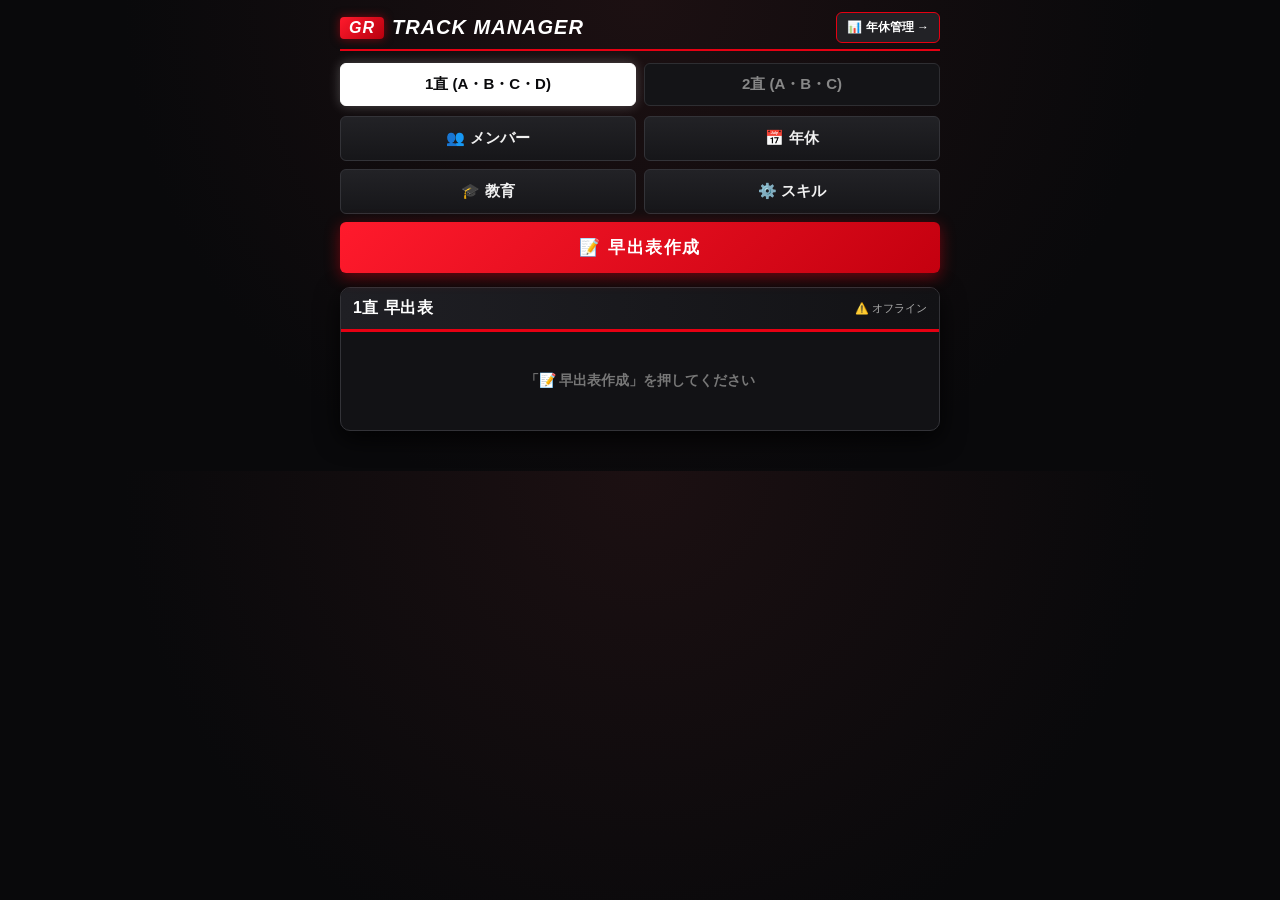
==== index.html @ 2b92311b "Update index.html" ====
<!DOCTYPE html>
<html lang="ja">
<head>
  <meta charset="UTF-8">
  <title>GR TRACK MANAGER</title>
  <meta name="viewport" content="width=device-width, initial-scale=1.0, maximum-scale=1.0, user-scalable=no">
  <link rel="stylesheet" href="style.css?v=9">
</head>
<body>

<div class="container">
  <header class="header">
    <div class="title-row" style="justify-content: space-between;">
      <div style="display:flex; align-items:center; gap:8px;">
        <span class="gr-badge">GR</span>
        <h1>TRACK MANAGER</h1>
      </div>
      <a href="nenkyu.html" style="background:#222226; color:#fff; text-decoration:none; padding:6px 10px; border-radius:6px; font-size:12px; font-weight:bold; border:1px solid #e60012; white-space:nowrap;">📊 年休管理 →</a>
    </div>

    <div class="shift-switch">
      <button type="button" class="shiftBtn active" data-shift="1">1直 (A・B・C・D)</button>
      <button type="button" class="shiftBtn" data-shift="2">2直 (A・B・C)</button>
    </div>

    <div class="menu-grid">
      <div class="menu-row">
        <button type="button" class="nav-btn" data-target="panel-member">👥 メンバー</button>
        <button type="button" class="nav-btn" data-target="panel-holiday">📅 年休</button>
      </div>
      <div class="menu-row">
        <button type="button" class="nav-btn" data-target="panel-education">🎓 教育</button>
        <button type="button" class="nav-btn" data-target="panel-skill">⚙️ スキル</button>
      </div>
      <div class="menu-row">
        <button id="createButton" type="button" class="primary-btn">📝 早出表作成</button>
      </div>
    </div>
  </header>

  <section id="panel-member" class="panel hidden">
    <div class="panel-header">
      <h2>👥 メンバー管理</h2>
      <button type="button" class="close-panel-btn">閉じる</button>
    </div>
    <div class="add-row">
      <input id="memberInput" type="text" placeholder="新しいメンバー名">
      <button id="addMemberBtn" type="button">追加</button>
    </div>
    <div id="memberList" class="list-area"></div>
  </section>

  <section id="panel-holiday" class="panel hidden">
    <div class="panel-header">
      <h2>📅 年休入力</h2>
      <button type="button" class="close-panel-btn">閉じる</button>
    </div>
    <p class="panel-note">※チェックした日は自動配置から除外＆年休管理の残数も自動減算されます</p>
    <div id="holidayArea" class="list-area"></div>
  </section>

  <section id="panel-education" class="panel hidden">
    <div class="panel-header">
      <h2>🎓 教育設定・対象者一覧</h2>
      <button type="button" class="close-panel-btn">閉じる</button>
    </div>
    <p class="panel-note">※教育する曜日・ポジションを選んで反映できます</p>
    <div id="educationList" class="list-area"></div>
  </section>

  <section id="panel-skill" class="panel hidden">
    <div class="panel-header">
      <h2>⚙️ スキル管理</h2>
      <button type="button" class="close-panel-btn">閉じる</button>
    </div>
    <p class="panel-note">※チェック済みのポジションのみ自動配置されます</p>
    <div id="skillArea" class="list-area"></div>
  </section>

  <main class="board-wrapper">
    <div class="board-header">
      <span id="boardTitle">1直 早出表</span>
      <span id="syncStatus" class="board-sub">☁️ 同期中...</span>
    </div>
    <div id="scheduleArea" class="board">
      <div class="empty-board">「📝 早出表作成」を押してください</div>
    </div>
  </main>
</div>

<script>
const DB_BASE_URL = "https://firebasedatabase.app";

const DAYS = ["月", "火", "水", "木", "金"];
const POSITIONS_BY_SHIFT = {
  "1": ["A", "B", "C", "D"],
  "2": ["A", "B", "C"]
};

function shuffleArray(array) {
  const arr = [...array];
  for (let i = arr.length - 1; i > 0; i--) {
    const j = Math.floor(Math.random() * (i + 1));
    [arr[i], arr[j]] = [arr[j], arr[i]];
  }
  return arr;
}

function generateCandidateSchedule(shiftData, positions) {
  const schedule = {};
  const tempCount = { ...(shiftData.count || {}) };
  const tempPosCount = {};

  shiftData.members.forEach(m => {
    if (tempCount[m] === undefined) tempCount[m] = 0;
    tempPosCount[m] = { ...(shiftData.posCount?.[m] || {}) };
    positions.forEach(p => {
      if (tempPosCount[m][p] === undefined) tempPosCount[m][p] = 0;
    });
  });

  let prevDayAssigned = new Set();
  let prevDayPosMap = {};

  for (const day of DAYS) {
    schedule[day] = {};
    const assignedToday = new Set();

    const sortedPositions = [...positions].sort((a, b) => {
      const countA = shiftData.members.filter(m =>
        !shiftData.holidays?.[m]?.[day] && shiftData.skills?.[m]?.[a]
      ).length;
      const countB = shiftData.members.filter(m =>
        !shiftData.holidays?.[m]?.[day] && shiftData.skills?.[m]?.[b]
      ).length;
      return countA - countB;
    });

    for (const pos of sortedPositions) {
      const candidates = shiftData.members.filter(m => {
        const isHoliday = Boolean(shiftData.holidays?.[m]?.[day]);
        const hasSkill = Boolean(shiftData.skills?.[m]?.[pos]);
        return !isHoliday && !assignedToday.has(m) && hasSkill;
      });

      if (candidates.length === 0) {
        schedule[day][pos] = "";
        continue;
      }

      const shuffled = shuffleArray(candidates);
      shuffled.sort((a, b) => {
        const scoreA =
          (tempCount[a] || 0) * 100 +
          (tempPosCount[a]?.[pos] || 0) * 35 +
          (prevDayPosMap[pos] === a ? 500 : 0) +
          (prevDayAssigned.has(a) ? 30 : 0);

        const scoreB =
          (tempCount[b] || 0) * 100 +
          (tempPosCount[b]?.[pos] || 0) * 35 +
          (prevDayPosMap[pos] === b ? 500 : 0) +
          (prevDayAssigned.has(b) ? 30 : 0);

        return scoreA - scoreB;
      });

      const chosen = shuffled.shift();
      schedule[day][pos] = chosen;
      assignedToday.add(chosen);
      tempCount[chosen] = (tempCount[chosen] || 0) + 1;
      tempPosCount[chosen][pos] = (tempPosCount[chosen][pos] || 0) + 1;
    }

    prevDayAssigned = assignedToday;
    prevDayPosMap = { ...schedule[day] };
  }
  return schedule;
}

function evaluateSchedule(schedule, shiftData, positions) {
  let penalty = 0;
  const weekCount = {};
  shiftData.members.forEach(m => (weekCount[m] = 0));

  for (let i = 0; i < DAYS.length; i++) {
    const day = DAYS[i];
    const prevDay = i > 0 ? DAYS[i - 1] : null;

    for (const pos of positions) {
      const person = schedule[day][pos];
      if (!person) { penalty += 5000; continue; }
      weekCount[person] = (weekCount[person] || 0) + 1;
      if (prevDay) {
        if (schedule[prevDay][pos] === person) penalty += 500;
        if (positions.some(p => schedule[prevDay][p] === person)) penalty += 20;
      }
    }
  }
  const counts = Object.values(weekCount);
  if (counts.length > 0) penalty += (Math.max(...counts) - Math.min(...counts)) * 80;
  return penalty;
}

function generateBestSchedule(shiftData, shiftKey) {
  const positions = POSITIONS_BY_SHIFT[shiftKey];
  let bestSchedule = null;
  let bestScore = Infinity;
  for (let i = 0; i < 50; i++) {
    const candidate = generateCandidateSchedule(shiftData, positions);
    const score = evaluateSchedule(candidate, shiftData, positions);
    if (score < bestScore) { bestScore = score; bestSchedule = candidate; }
  }
  return bestSchedule;
}
function isUnlearnedForPosition(member, pos, shiftData) {
  if (!member || !pos) return false;
  return !shiftData.skills?.[member]?.[pos];
}

function renderScheduleBoard(schedule, shiftData, shiftKey, dailyEduMap = {}, savedHolidays = {}) {
  const scheduleArea = document.getElementById("scheduleArea");
  if (!schedule || Object.keys(schedule).length === 0) {
    scheduleArea.innerHTML = `<div class="empty-board">「📝 早出表作成」を押してください</div>`;
    return;
  }

  const positions = POSITIONS_BY_SHIFT[shiftKey];
  const leftPositions = positions.filter(p => p === "A" || p === "B");
  const rightPositions = positions.filter(p => p === "C" || p === "D");

  let html = "";
  for (const day of DAYS) {
    const offMembers = shiftData.members.filter(m => savedHolidays?.[m]?.[day]);
    html += `<div class="day-block"><div class="day-label">${day}曜日</div><div class="pos-grid">`;
    html += `<div class="pos-col">`;
    for (const pos of leftPositions) html += buildPositionCellHTML(day, pos, schedule[day]?.[pos] || "", shiftData, dailyEduMap);
    html += `</div><div class="pos-col">`;
    for (const pos of rightPositions) html += buildPositionCellHTML(day, pos, schedule[day]?.[pos] || "", shiftData, dailyEduMap);
    html += `</div></div>`;
    if (offMembers.length > 0) {
      html += `<div class="day-holidays"><span>休み:</span>${offMembers.map(m => `<span class="holiday-tag">${m}</span>`).join("")}</div>`;
    }
    html += `</div>`;
  }
  scheduleArea.innerHTML = html;
}

function buildPositionCellHTML(day, pos, assignedPerson, shiftData, dailyEduMap) {
  const showOrange = isUnlearnedForPosition(assignedPerson, pos, shiftData);
  const trainer = assignedPerson ? dailyEduMap[`${day}_${pos}`] : "";
  let optionsHtml = `<option value="">-- 未定 --</option>`;
  shiftData.members.forEach(m => {
    const selected = m === assignedPerson ? "selected" : "";
    optionsHtml += `<option value="${m}" ${selected}>${m}</option>`;
  });
  return `
    <div class="pos-cell">
      <span class="pos-tag">${pos}</span>
      <div class="cell-content">
        <div class="person-select-row">
          ${showOrange ? `<span>🟠</span>` : ""}
          <select class="board-select" data-day="${day}" data-pos="${pos}">${optionsHtml}</select>
        </div>
        ${trainer ? `<div class="trainer-badge">👨‍🏫 教育: ${trainer}</div>` : ""}
      </div>
    </div>`;
}

const STORAGE_KEY = "gr_track_manager_data_v1";
const NENKYU_STORAGE_KEY = "gr_nenkyu_cut0_data_v1";
let currentShift = "1";
let appData = {
  shifts: {
    "1": createEmptyShiftData(),
    "2": createEmptyShiftData()
  }
};

function createEmptyShiftData() {
  return {
    members: [],
    skills: {},
    holidays: {},
    savedHolidays: {},
    count: {},
    posCount: {},
    cycleCount: 0,
    schedule: null,
    dailyEducation: {}
  };
}

function setSyncStatus(text) {
  const el = document.getElementById("syncStatus");
  if (el) el.textContent = text;
}

async function loadAppData() {
  setSyncStatus("☁️ 読込中...");
  try {
    const res = await fetch(`${DB_BASE_URL}/shiftData.json`);
    const cloudData = await res.json();
    if (cloudData && cloudData.shifts) {
      ["1", "2"].forEach(s => {
        if (cloudData.shifts[s]) {
          appData.shifts[s] = { ...createEmptyShiftData(), ...cloudData.shifts[s] };
        }
      });
      localStorage.setItem(STORAGE_KEY, JSON.stringify(appData));
      setSyncStatus("☁️ 同期完了");
    } else {
      // クラウドが空なら端末内の既存データを読み込んでクラウドへ初回アップ
      const localRaw = localStorage.getItem(STORAGE_KEY);
      if (localRaw) {
        const parsed = JSON.parse(localRaw);
        const src = parsed.shifts || parsed;
        ["1", "2"].forEach(s => {
          if (src[s]) appData.shifts[s] = { ...createEmptyShiftData(), ...src[s] };
        });
        await saveAppData();
      } else {
        setSyncStatus("☁️ 同期完了");
      }
    }
  } catch (e) {
    console.error("クラウド読込エラー:", e);
    const localRaw = localStorage.getItem(STORAGE_KEY);
    if (localRaw) {
      const parsed = JSON.parse(localRaw);
      const src = parsed.shifts || parsed;
      ["1", "2"].forEach(s => {
        if (src[s]) appData.shifts[s] = { ...createEmptyShiftData(), ...src[s] };
      });
    }
    setSyncStatus("⚠️ オフライン");
  }
  normalizeCurrentShiftData();
}

function normalizeCurrentShiftData() {
  const sData = appData.shifts[currentShift];
  const positions = POSITIONS_BY_SHIFT[currentShift];

  if (!Array.isArray(sData.members)) sData.members = [];
  if (!sData.skills) sData.skills = {};
  if (!sData.holidays) sData.holidays = {};
  if (!sData.savedHolidays) sData.savedHolidays = {};
  if (!sData.count) sData.count = {};
  if (!sData.posCount) sData.posCount = {};
  if (!sData.dailyEducation) sData.dailyEducation = {};
  if (sData.cycleCount === undefined) sData.cycleCount = 0;

  sData.members.forEach(m => {
    if (!sData.skills[m]) sData.skills[m] = {};
    if (!sData.holidays[m]) sData.holidays[m] = {};
    if (sData.count[m] === undefined) sData.count[m] = 0;
    if (!sData.posCount[m]) sData.posCount[m] = {};
    positions.forEach(p => {
      if (sData.posCount[m][p] === undefined) sData.posCount[m][p] = 0;
    });
  });
}

async function saveAppData() {
  localStorage.setItem(STORAGE_KEY, JSON.stringify(appData));
  setSyncStatus("☁️ 保存中...");
  try {
    await fetch(`${DB_BASE_URL}/shiftData.json`, {
      method: "PUT",
      headers: { "Content-Type": "application/json" },
      body: JSON.stringify(appData)
    });
    setSyncStatus("☁️ 同期完了");
  } catch (e) {
    console.error("クラウド保存エラー:", e);
    setSyncStatus("⚠️ 保存失敗");
  }
}

async function deductNenkyuFromHolidays(holidaysObj, membersList) {
  try {
    let nenkyuData = {};
    const res = await fetch(`${DB_BASE_URL}/nenkyuData.json`);
    const cloudN = await res.json();
    if (cloudN) {
      nenkyuData = cloudN;
    } else {
      const raw = localStorage.getItem(NENKYU_STORAGE_KEY);
      if (raw) nenkyuData = JSON.parse(raw);
    }

    membersList.forEach(m => {
      let daysTaken = 0;
      DAYS.forEach(d => {
        if (holidaysObj?.[m]?.[d]) daysTaken++;
      });
      if (daysTaken > 0) {
        if (!nenkyuData[m]) nenkyuData[m] = { remain: 20, cutZeroLeft: 5 };
        nenkyuData[m].remain = Math.max(0, Math.round((nenkyuData[m].remain - daysTaken) * 10) / 10);
        nenkyuData[m].cutZeroLeft = Math.max(0, Math.round((nenkyuData[m].cutZeroLeft - daysTaken) * 10) / 10);
      }
    });

    localStorage.setItem(NENKYU_STORAGE_KEY, JSON.stringify(nenkyuData));
    await fetch(`${DB_BASE_URL}/nenkyuData.json`, {
      method: "PUT",
      headers: { "Content-Type": "application/json" },
      body: JSON.stringify(nenkyuData)
    });
  } catch (e) {
    console.error("年休連動エラー:", e);
  }
}

document.addEventListener("DOMContentLoaded", async () => {
  await loadAppData();
  setupEventListeners();
  refreshAllViews();
});

function setupEventListeners() {
  document.querySelectorAll(".shiftBtn").forEach(btn => {
    btn.addEventListener("click", () => {
      document.querySelectorAll(".shiftBtn").forEach(b => b.classList.remove("active"));
      btn.classList.add("active");
      currentShift = btn.dataset.shift;
      normalizeCurrentShiftData();
      closeAllPanels();
      refreshAllViews();
    });
  });

  document.querySelectorAll(".nav-btn[data-target]").forEach(btn => {
    btn.addEventListener("click", () => {
      const targetId = btn.dataset.target;
      const targetPanel = document.getElementById(targetId);
      const isAlreadyOpen = !targetPanel.classList.contains("hidden");

      closeAllPanels();

      if (!isAlreadyOpen) {
        btn.classList.add("active");
        targetPanel.classList.remove("hidden");
        if (targetId === "panel-education") {
          renderEducationPanel();
        }
      }
    });
  });

  document.querySelectorAll(".close-panel-btn").forEach(btn => {
    btn.addEventListener("click", closeAllPanels);
  });

  document.getElementById("addMemberBtn").addEventListener("click", addMember);
  document.getElementById("memberInput").addEventListener("keypress", e => {
    if (e.key === "Enter") addMember();
  });

  document.getElementById("createButton").addEventListener("click", handleCreateSchedule);

  document.getElementById("scheduleArea").addEventListener("change", e => {
    if (e.target.classList.contains("board-select")) {
      const day = e.target.dataset.day;
      const pos = e.target.dataset.pos;
      const newPerson = e.target.value;
      const sData = appData.shifts[currentShift];

      if (sData.schedule && sData.schedule[day]) {
        sData.schedule[day][pos] = newPerson;
        if (!isUnlearnedForPosition(newPerson, pos, sData)) {
          delete sData.dailyEducation[`${day}_${pos}`];
        }
        saveAppData();
        renderBoard();
        if (!document.getElementById("panel-education").classList.contains("hidden")) {
          renderEducationPanel();
        }
      }
    }
  });
}

function closeAllPanels() {
  document.querySelectorAll(".panel").forEach(p => p.classList.add("hidden"));
  document.querySelectorAll(".nav-btn").forEach(b => b.classList.remove("active"));
}

function refreshAllViews() {
  document.getElementById("boardTitle").textContent = `${currentShift}直 早出表`;
  renderMemberList();
  renderSkillArea();
  renderHolidayArea();
  renderBoard();
}
function addMember() {
  const input = document.getElementById("memberInput");
  const name = input.value.trim();
  if (!name) return;

  const sData = appData.shifts[currentShift];
  if (sData.members.includes(name)) {
    alert("同じ名前のメンバーが既に登録されています。");
    return;
  }

  let avgCount = 0;
  if (sData.members.length > 0) {
    const total = sData.members.reduce((sum, m) => sum + (sData.count[m] || 0), 0);
    avgCount = Math.round(total / sData.members.length);
  }

  sData.members.push(name);
  normalizeCurrentShiftData();
  sData.count[name] = avgCount;

  saveAppData();
  input.value = "";
  refreshAllViews();
}

function deleteMember(name) {
  if (!confirm(`「${name}」を削除しますか？`)) return;
  const sData = appData.shifts[currentShift];
  sData.members = sData.members.filter(m => m !== name);
  delete sData.skills[name];
  delete sData.holidays[name];
  delete sData.count[name];
  delete sData.posCount[name];
  saveAppData();
  refreshAllViews();
}

function renderMemberList() {
  const container = document.getElementById("memberList");
  const sData = appData.shifts[currentShift];

  if (sData.members.length === 0) {
    container.innerHTML = `<p class="panel-note">メンバーが登録されていません</p>`;
    return;
  }

  container.innerHTML = sData.members.map(m => `
    <div class="list-item">
      <span class="item-name">${m}</span>
      <button type="button" class="del-btn" onclick="deleteMember('${m}')">削除</button>
    </div>
  `).join("");
}

function renderSkillArea() {
  const container = document.getElementById("skillArea");
  const sData = appData.shifts[currentShift];
  const positions = POSITIONS_BY_SHIFT[currentShift];

  if (sData.members.length === 0) {
    container.innerHTML = `<p class="panel-note">先にメンバーを登録してください</p>`;
    return;
  }

  container.innerHTML = sData.members.map(m => {
    const checks = positions.map(pos => {
      const checked = sData.skills[m]?.[pos] ? "checked" : "";
      return `
        <label class="check-label">
          <input type="checkbox" ${checked} onchange="toggleSkill('${m}', '${pos}', this.checked)">
          ${pos}
        </label>
      `;
    }).join("");

    return `
      <div class="list-item">
        <span class="item-name">${m}</span>
        <div class="check-group">${checks}</div>
      </div>
    `;
  }).join("");
}

function toggleSkill(member, pos, isChecked) {
  const sData = appData.shifts[currentShift];
  if (!sData.skills[member]) sData.skills[member] = {};
  sData.skills[member][pos] = isChecked;
  saveAppData();
  renderBoard();
}

function renderHolidayArea() {
  const container = document.getElementById("holidayArea");
  const sData = appData.shifts[currentShift];

  if (sData.members.length === 0) {
    container.innerHTML = `<p class="panel-note">先にメンバーを登録してください</p>`;
    return;
  }

  container.innerHTML = sData.members.map(m => {
    const checks = DAYS.map(day => {
      const checked = sData.holidays[m]?.[day] ? "checked" : "";
      return `
        <label class="check-label">
          <input type="checkbox" ${checked} onchange="toggleHoliday('${m}', '${day}', this.checked)">
          ${day}
        </label>
      `;
    }).join("");

    return `
      <div class="list-item">
        <span class="item-name">${m}</span>
        <div class="check-group">${checks}</div>
      </div>
    `;
  }).join("");
}

function toggleHoliday(member, day, isChecked) {
  const sData = appData.shifts[currentShift];
  if (!sData.holidays[member]) sData.holidays[member] = {};
  sData.holidays[member][day] = isChecked;
  saveAppData();
}

async function handleCreateSchedule() {
  const sData = appData.shifts[currentShift];
  if (sData.members.length === 0) {
    alert("メンバーを登録してから早出表を作成してください。");
    return;
  }

  sData.savedHolidays = JSON.parse(JSON.stringify(sData.holidays || {}));
  await deductNenkyuFromHolidays(sData.savedHolidays, sData.members);

  const newSchedule = generateBestSchedule(sData, currentShift);
  sData.schedule = newSchedule;
  sData.dailyEducation = {};

  const positions = POSITIONS_BY_SHIFT[currentShift];
  for (const day of DAYS) {
    for (const pos of positions) {
      const person = newSchedule[day][pos];
      if (person) {
        sData.count[person] = (sData.count[person] || 0) + 1;
        sData.posCount[person][pos] = (sData.posCount[person][pos] || 0) + 1;
      }
    }
  }

  sData.cycleCount = (sData.cycleCount || 0) + 1;
  if (sData.cycleCount >= 2) {
    sData.cycleCount = 0;
    sData.members.forEach(m => {
      sData.count[m] = 0;
      positions.forEach(p => {
        if (sData.posCount[m]) sData.posCount[m][p] = 0;
      });
    });
  }

  sData.holidays = {};
  sData.members.forEach(m => {
    sData.holidays[m] = {};
  });

  await saveAppData();
  closeAllPanels();
  renderHolidayArea();
  renderBoard();
}

function renderEducationPanel() {
  const container = document.getElementById("educationList");
  const sData = appData.shifts[currentShift];

  if (!sData.schedule) {
    container.innerHTML = `<p class="panel-note">先に「📝 早出表作成」を押してください</p>`;
    return;
  }

  const positions = POSITIONS_BY_SHIFT[currentShift];
  let dayOpts = DAYS.map(d => `<option value="${d}">${d}曜</option>`).join("");
  let posOpts = positions.map(p => `<option value="${p}">${p}</option>`).join("");
  let memberOpts = sData.members.map(m => `<option value="${m}">${m}</option>`).join("");

  let html = `
    <div class="edu-card" style="flex-direction: column; align-items: stretch; gap: 8px;">
      <div style="display:flex; gap:6px;">
        <select id="eduDay" class="edu-select" style="min-width:0; flex:1;">${dayOpts}</select>
        <select id="eduPos" class="edu-select" style="min-width:0; flex:1;">${posOpts}</select>
      </div>
      <div style="display:flex; gap:6px; align-items:center;">
        <select id="eduTrainee" class="edu-select" style="min-width:0; flex:1;">${memberOpts}</select>
        <span style="font-size:12px; color:#aaa;">に教育する人→</span>
        <select id="eduTrainer" class="edu-select" style="min-width:0; flex:1;">${memberOpts}</select>
      </div>
      <button type="button" class="primary-btn" style="padding:8px; font-size:14px;" onclick="applyManualEducation()">この日の教育を反映</button>
    </div>
  `;

  const entries = [];
  for (const day of DAYS) {
    for (const pos of positions) {
      const person = sData.schedule[day]?.[pos];
      if (person && isUnlearnedForPosition(person, pos, sData)) {
        entries.push({ day, pos, trainee: person, key: `${day}_${pos}` });
      }
    }
  }

  if (entries.length > 0) {
    html += entries.map(item => {
      const currentTrainer = sData.dailyEducation[item.key] || "";
      let options = `<option value="">-- 教育なし --</option>`;
      sData.members.forEach(m => {
        if (m !== item.trainee) {
          const selected = m === currentTrainer ? "selected" : "";
          options += `<option value="${m}" ${selected}>${m}</option>`;
        }
      });

      return `
        <div class="edu-card">
          <span class="item-name">${item.day}(${item.pos}) 🟠${item.trainee}</span>
          <select class="edu-select" onchange="setDailyTrainer('${item.key}', this.value)">
            ${options}
          </select>
        </div>
      `;
    }).join("");
  }

  container.innerHTML = html;
}

function applyManualEducation() {
  const sData = appData.shifts[currentShift];
  const day = document.getElementById("eduDay").value;
  const pos = document.getElementById("eduPos").value;
  const trainee = document.getElementById("eduTrainee").value;
  const trainer = document.getElementById("eduTrainer").value;

  if (!trainee || !trainer || trainee === trainer) {
    alert("教育される人と教育する人は別の人を選んでください。");
    return;
  }

  sData.schedule[day][pos] = trainee;
  sData.dailyEducation[`${day}_${pos}`] = trainer;

  saveAppData();
  renderEducationPanel();
  renderBoard();
}

function setDailyTrainer(key, trainer) {
  const sData = appData.shifts[currentShift];
  if (trainer) {
    sData.dailyEducation[key] = trainer;
  } else {
    delete sData.dailyEducation[key];
  }
  saveAppData();
  renderBoard();
}

function renderBoard() {
  const sData = appData.shifts[currentShift];
  renderScheduleBoard(
    sData.schedule,
    sData,
    currentShift,
    sData.dailyEducation || {},
    sData.savedHolidays || {}
  );
}
</script>
</body>
</html>
---- style.css ----
* {
  box-sizing: border-box;
  margin: 0;
  padding: 0;
  font-family: -apple-system, BlinkMacSystemFont, "Hiragino Sans", "Yu Gothic", sans-serif;
}

body {
  background-color: #09090b;
  background-image: radial-gradient(circle at top, #1c1012 0%, #09090b 65%);
  color: #ffffff;
  padding: 12px;
  padding-bottom: 40px;
}

.container {
  max-width: 600px;
  margin: 0 auto;
}

/* ===== ヘッダー ===== */
.header {
  margin-bottom: 14px;
}

.title-row {
  display: flex;
  align-items: center;
  gap: 8px;
  margin-bottom: 12px;
  border-bottom: 2px solid #e60012;
  padding-bottom: 6px;
}

.gr-badge {
  background: linear-gradient(135deg, #ff1a2c, #b8000e);
  color: #fff;
  font-weight: 900;
  font-style: italic;
  padding: 2px 9px;
  border-radius: 4px;
  font-size: 16px;
  letter-spacing: 1px;
  box-shadow: 0 0 10px rgba(230, 0, 18, 0.5);
}

.header h1 {
  font-size: 20px;
  font-weight: 900;
  letter-spacing: 1px;
  font-style: italic;
}

/* ===== 1直・2直切り替え ===== */
.shift-switch {
  display: flex;
  gap: 8px;
  margin-bottom: 10px;
}

.shiftBtn {
  flex: 1;
  padding: 11px 6px;
  font-size: 15px;
  font-weight: bold;
  border-radius: 6px;
  border: 1px solid #2e2e32;
  background: #141417;
  color: #888;
  cursor: pointer;
}

.shiftBtn.active {
  background: #ffffff;
  color: #09090b;
  border-color: #ffffff;
  box-shadow: 0 0 12px rgba(255, 255, 255, 0.25);
}

/* ===== 3段構成メニューボタン ===== */
.menu-grid {
  display: flex;
  flex-direction: column;
  gap: 8px;
}

.menu-row {
  display: flex;
  gap: 8px;
}

.nav-btn {
  flex: 1;
  padding: 12px 8px;
  font-size: 15px;
  font-weight: bold;
  border-radius: 6px;
  border: 1px solid #333338;
  background: linear-gradient(180deg, #222226 0%, #161619 100%);
  color: #f0f0f0;
  cursor: pointer;
}

.nav-btn.active {
  border-color: #e60012;
  background: #2b1114;
  color: #ff4d5a;
}

.primary-btn {
  width: 100%;
  padding: 14px;
  font-size: 17px;
  font-weight: 900;
  border-radius: 6px;
  border: none;
  background: linear-gradient(135deg, #ff1a2c 0%, #c4000f 100%);
  color: #ffffff;
  letter-spacing: 1.5px;
  box-shadow: 0 4px 15px rgba(230, 0, 18, 0.45);
  cursor: pointer;
}

.primary-btn:active {
  transform: scale(0.98);
}

/* ===== 各設定パネル ===== */
.panel {
  background: #141417;
  border: 1px solid #2e2e32;
  border-top: 3px solid #e60012;
  border-radius: 8px;
  padding: 12px;
  margin-bottom: 14px;
}

.panel.hidden {
  display: none;
}

.panel-header {
  display: flex;
  justify-content: space-between;
  align-items: center;
  margin-bottom: 8px;
}

.panel-header h2 {
  font-size: 16px;
}

.close-panel-btn {
  background: #2c2c30;
  color: #fff;
  border: none;
  padding: 5px 10px;
  border-radius: 5px;
  font-size: 12px;
}

.panel-note {
  font-size: 12px;
  color: #999;
  margin-bottom: 10px;
}

.add-row {
  display: flex;
  gap: 8px;
  margin-bottom: 12px;
}

.add-row input {
  flex: 1;
  padding: 10px;
  border-radius: 6px;
  border: 1px solid #3a3a40;
  background: #09090b;
  color: #fff;
  font-size: 15px;
}

.add-row button {
  padding: 10px 16px;
  border-radius: 6px;
  border: none;
  background: #e60012;
  color: #fff;
  font-weight: bold;
  font-size: 15px;
}

.list-item {
  display: flex;
  justify-content: space-between;
  align-items: center;
  padding: 10px 8px;
  border-bottom: 1px solid #252529;
}

.list-item:last-child {
  border-bottom: none;
}

.item-name {
  font-size: 15px;
  font-weight: bold;
}

.del-btn {
  background: #3a1518;
  color: #ff6b76;
  border: 1px solid #662228;
  padding: 5px 10px;
  border-radius: 5px;
  font-size: 12px;
}

.check-group {
  display: flex;
  gap: 8px;
  flex-wrap: wrap;
}

.check-label {
  display: flex;
  align-items: center;
  gap: 4px;
  background: #202024;
  padding: 6px 8px;
  border-radius: 6px;
  font-size: 13px;
}

.check-label input {
  width: 16px;
  height: 16px;
  accent-color: #e60012;
}

.edu-card {
  background: #1e1e22;
  border: 1px solid #333;
  border-radius: 6px;
  padding: 10px;
  margin-bottom: 8px;
  display: flex;
  justify-content: space-between;
  align-items: center;
  gap: 8px;
}

.edu-select {
  padding: 8px;
  border-radius: 6px;
  background: #0d0d0f;
  color: #fff;
  border: 1px solid #444;
  font-size: 14px;
  min-width: 130px;
}
/* ===== ダーク＆カーボン風 早出表ボード ===== */
.board-wrapper {
  background: #121215;
  color: #ffffff;
  border-radius: 10px;
  overflow: hidden;
  box-shadow: 0 8px 25px rgba(0, 0, 0, 0.8);
  border: 1px solid #333338;
}

.board-header {
  background: linear-gradient(90deg, #1f1f24 0%, #121215 100%);
  color: #ffffff;
  padding: 10px 12px;
  display: flex;
  justify-content: space-between;
  align-items: center;
  border-bottom: 3px solid #e60012;
}

#boardTitle {
  font-weight: 900;
  font-size: 16px;
  letter-spacing: 0.5px;
}

.board-sub {
  font-size: 11px;
  color: #aaa;
}

.empty-board {
  padding: 40px 20px;
  text-align: center;
  color: #777;
  font-weight: bold;
  font-size: 14px;
}

.day-block {
  border-bottom: 2px solid #09090b;
  background: #16161a;
}

.day-block:last-child {
  border-bottom: none;
}

.day-label {
  background: linear-gradient(90deg, #26262c 0%, #18181c 100%);
  color: #ffffff;
  font-weight: 900;
  font-size: 14px;
  padding: 6px 12px;
  border-bottom: 1px solid #2c2c32;
  border-left: 5px solid #e60012;
  letter-spacing: 1px;
}

/* 左にA・B、右にC・Dの2列グリッド */
.pos-grid {
  display: grid;
  grid-template-columns: 1fr 1fr;
  gap: 6px;
  padding: 8px;
}

.pos-col {
  display: flex;
  flex-direction: column;
  gap: 6px;
}

/* リアルなマグネットプレート風セル */
.pos-cell {
  display: flex;
  align-items: center;
  padding: 7px 8px;
  background: linear-gradient(180deg, #242429 0%, #1b1b1f 100%);
  border: 1px solid #35353c;
  border-radius: 6px;
  box-shadow: inset 0 1px 0 rgba(255, 255, 255, 0.06), 0 2px 4px rgba(0, 0, 0, 0.4);
  gap: 7px;
}

.pos-tag {
  background: #e60012;
  color: #ffffff;
  font-weight: 900;
  font-style: italic;
  font-size: 13px;
  width: 24px;
  height: 24px;
  display: flex;
  align-items: center;
  justify-content: center;
  border-radius: 4px;
  flex-shrink: 0;
  box-shadow: 0 2px 5px rgba(230, 0, 18, 0.4);
}

.cell-content {
  flex: 1;
  display: flex;
  flex-direction: column;
  min-width: 0;
}

.person-select-row {
  display: flex;
  align-items: center;
  gap: 3px;
}

.board-select {
  width: 100%;
  border: none;
  background: transparent;
  font-size: 15px;
  font-weight: 800;
  color: #ffffff;
  padding: 2px 0;
  outline: none;
}

.board-select option {
  background: #1a1a1e;
  color: #ffffff;
}

.trainer-badge {
  font-size: 11px;
  color: #ff6b76;
  font-weight: bold;
  margin-top: 2px;
}

/* ===== 休み表示（早出できない人） ===== */
.day-holidays {
  background: #111114;
  border-top: 1px dashed #2e2e34;
  padding: 5px 10px;
  font-size: 11px;
  color: #999;
  display: flex;
  flex-wrap: wrap;
  align-items: center;
  gap: 6px;
}

.holiday-tag {
  background: #26262c;
  color: #ddd;
  border: 1px solid #3a3a42;
  padding: 1px 7px;
  border-radius: 4px;
  font-weight: bold;
}
/* ===== 名前プレートだけを白いマグネット風に変更 ===== */
.pos-cell {
  background: linear-gradient(180deg, #ffffff 0%, #ebebef 100%) !important;
  border: 1px solid #cccccc !important;
  box-shadow: 0 2px 6px rgba(0, 0, 0, 0.5) !important;
}

.board-select {
  color: #111111 !important;
}

.trainer-badge {
  color: #d90011 !important;
}
/* ===== 教育表示時もiPhone画面に収まるコンパクト微調整 ===== */
.day-label {
  padding: 4px 10px !important;
  font-size: 13px !important;
}

.pos-grid {
  padding: 5px 6px !important;
  gap: 4px !important;
}

.pos-col {
  gap: 4px !important;
}

.pos-cell {
  padding: 4px 7px !important;
}

.pos-tag {
  width: 21px !important;
  height: 21px !important;
  font-size: 12px !important;
}

.board-select {
  font-size: 14px !important;
  padding: 0 !important;
}

.trainer-badge {
  font-size: 10px !important;
  line-height: 1.1 !important;
  margin-top: 1px !important;
}
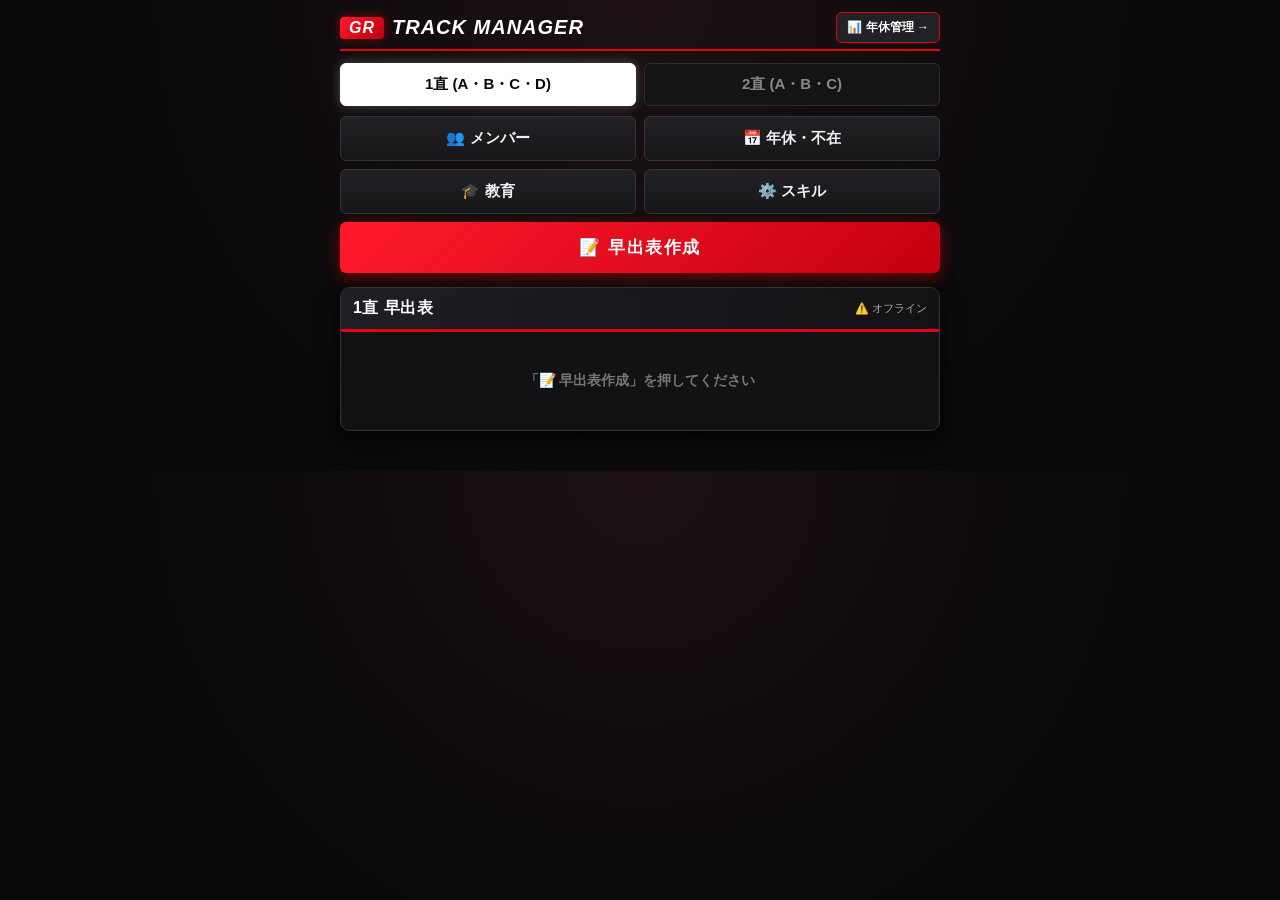
==== commit a18ea7f0: "Update index.html" ====
--- a/index.html
+++ b/index.html
@@ -4,7 +4,50 @@
   <meta charset="UTF-8">
   <title>GR TRACK MANAGER</title>
   <meta name="viewport" content="width=device-width, initial-scale=1.0, maximum-scale=1.0, user-scalable=no">
-  <link rel="stylesheet" href="style.css?v=9">
+  <link rel="stylesheet" href="style.css?v=12">
+  <style>
+    .status-chip-btn {
+      min-width: 34px;
+      height: 28px;
+      border-radius: 6px;
+      border: 1px solid #444;
+      background: #1c1c21;
+      color: #888;
+      font-size: 12px;
+      font-weight: 800;
+      cursor: pointer;
+    }
+    .status-chip-btn.type-nenkyu {
+      background: #3f0d12;
+      color: #ff6b76;
+      border-color: #e60012;
+    }
+    .status-chip-btn.type-tokkyu {
+      background: #102a4c;
+      color: #60a5fa;
+      border-color: #3b82f6;
+    }
+    .status-chip-btn.type-kyouiku {
+      background: #3b2608;
+      color: #fbbf24;
+      border-color: #f59e0b;
+    }
+    .holiday-tag.tag-nenkyu {
+      background: #3f0d12;
+      color: #ff6b76;
+      border: 1px solid #e60012;
+    }
+    .holiday-tag.tag-tokkyu {
+      background: #102a4c;
+      color: #60a5fa;
+      border: 1px solid #3b82f6;
+    }
+    .holiday-tag.tag-kyouiku {
+      background: #3b2608;
+      color: #fbbf24;
+      border: 1px solid #f59e0b;
+    }
+  </style>
 </head>
 <body>
 
@@ -26,7 +69,7 @@
     <div class="menu-grid">
       <div class="menu-row">
         <button type="button" class="nav-btn" data-target="panel-member">👥 メンバー</button>
-        <button type="button" class="nav-btn" data-target="panel-holiday">📅 年休</button>
+        <button type="button" class="nav-btn" data-target="panel-holiday">📅 年休・不在</button>
       </div>
       <div class="menu-row">
         <button type="button" class="nav-btn" data-target="panel-education">🎓 教育</button>
@@ -37,7 +80,6 @@
       </div>
     </div>
   </header>
-
   <section id="panel-member" class="panel hidden">
     <div class="panel-header">
       <h2>👥 メンバー管理</h2>
@@ -52,10 +94,10 @@
 
   <section id="panel-holiday" class="panel hidden">
     <div class="panel-header">
-      <h2>📅 年休入力</h2>
+      <h2>📅 年休・特休・教育 入力</h2>
       <button type="button" class="close-panel-btn">閉じる</button>
     </div>
-    <p class="panel-note">※チェックした日は自動配置から除外＆年休管理の残数も自動減算されます</p>
+    <p class="panel-note">※タップで切替：<b>空欄</b> → <span style="color:#ff6b76;"><b>年</b>(年休減)</span> → <span style="color:#60a5fa;"><b>特</b>(特休)</span> → <span style="color:#fbbf24;"><b>教</b>(教育)</span></p>
     <div id="holidayArea" class="list-area"></div>
   </section>
 
@@ -89,14 +131,20 @@
 </div>
 
 <script>
-const DB_BASE_URL = "https://firebasedatabase.app";
-
+const DB_BASE_URL = atob("aHR0cHM6Ly9nci10cmFjay1hcHAtZGVmYXVsdC1ydGRiLmZpcmViYXNlaW8uY29t");
 const DAYS = ["月", "火", "水", "木", "金"];
 const POSITIONS_BY_SHIFT = {
   "1": ["A", "B", "C", "D"],
   "2": ["A", "B", "C"]
 };
 
+function getAbsenceType(val) {
+  if (val === true || val === "nenkyu") return "nenkyu";
+  if (val === "tokkyu") return "tokkyu";
+  if (val === "kyouiku") return "kyouiku";
+  return "";
+}
+
 function shuffleArray(array) {
   const arr = [...array];
   for (let i = arr.length - 1; i > 0; i--) {
@@ -105,17 +153,19 @@
   }
   return arr;
 }
-
-function generateCandidateSchedule(shiftData, positions) {
+  function generateCandidateSchedule(shiftData, positions) {
   const schedule = {};
   const tempCount = { ...(shiftData.count || {}) };
   const tempPosCount = {};
+  const thisWeekPosCount = {};
 
   shiftData.members.forEach(m => {
     if (tempCount[m] === undefined) tempCount[m] = 0;
     tempPosCount[m] = { ...(shiftData.posCount?.[m] || {}) };
+    thisWeekPosCount[m] = {};
     positions.forEach(p => {
       if (tempPosCount[m][p] === undefined) tempPosCount[m][p] = 0;
+      thisWeekPosCount[m][p] = 0;
     });
   });
 
@@ -128,19 +178,19 @@
 
     const sortedPositions = [...positions].sort((a, b) => {
       const countA = shiftData.members.filter(m =>
-        !shiftData.holidays?.[m]?.[day] && shiftData.skills?.[m]?.[a]
+        !getAbsenceType(shiftData.holidays?.[m]?.[day]) && shiftData.skills?.[m]?.[a]
       ).length;
       const countB = shiftData.members.filter(m =>
-        !shiftData.holidays?.[m]?.[day] && shiftData.skills?.[m]?.[b]
+        !getAbsenceType(shiftData.holidays?.[m]?.[day]) && shiftData.skills?.[m]?.[b]
       ).length;
       return countA - countB;
     });
 
     for (const pos of sortedPositions) {
       const candidates = shiftData.members.filter(m => {
-        const isHoliday = Boolean(shiftData.holidays?.[m]?.[day]);
+        const isAbsent = Boolean(getAbsenceType(shiftData.holidays?.[m]?.[day]));
         const hasSkill = Boolean(shiftData.skills?.[m]?.[pos]);
-        return !isHoliday && !assignedToday.has(m) && hasSkill;
+        return !isAbsent && !assignedToday.has(m) && hasSkill;
       });
 
       if (candidates.length === 0) {
@@ -152,13 +202,15 @@
       shuffled.sort((a, b) => {
         const scoreA =
           (tempCount[a] || 0) * 100 +
-          (tempPosCount[a]?.[pos] || 0) * 35 +
+          (thisWeekPosCount[a]?.[pos] || 0) * 400 +
+          (tempPosCount[a]?.[pos] || 0) * 40 +
           (prevDayPosMap[pos] === a ? 500 : 0) +
           (prevDayAssigned.has(a) ? 30 : 0);
 
         const scoreB =
           (tempCount[b] || 0) * 100 +
-          (tempPosCount[b]?.[pos] || 0) * 35 +
+          (thisWeekPosCount[b]?.[pos] || 0) * 400 +
+          (tempPosCount[b]?.[pos] || 0) * 40 +
           (prevDayPosMap[pos] === b ? 500 : 0) +
           (prevDayAssigned.has(b) ? 30 : 0);
 
@@ -170,6 +222,7 @@
       assignedToday.add(chosen);
       tempCount[chosen] = (tempCount[chosen] || 0) + 1;
       tempPosCount[chosen][pos] = (tempPosCount[chosen][pos] || 0) + 1;
+      thisWeekPosCount[chosen][pos] = (thisWeekPosCount[chosen][pos] || 0) + 1;
     }
 
     prevDayAssigned = assignedToday;
@@ -181,7 +234,12 @@
 function evaluateSchedule(schedule, shiftData, positions) {
   let penalty = 0;
   const weekCount = {};
-  shiftData.members.forEach(m => (weekCount[m] = 0));
+  const weekPosCount = {};
+  shiftData.members.forEach(m => {
+    weekCount[m] = 0;
+    weekPosCount[m] = {};
+    positions.forEach(p => (weekPosCount[m][p] = 0));
+  });
 
   for (let i = 0; i < DAYS.length; i++) {
     const day = DAYS[i];
@@ -191,6 +249,8 @@
       const person = schedule[day][pos];
       if (!person) { penalty += 5000; continue; }
       weekCount[person] = (weekCount[person] || 0) + 1;
+      weekPosCount[person][pos] = (weekPosCount[person][pos] || 0) + 1;
+      if (weekPosCount[person][pos] > 1) penalty += 400;
       if (prevDay) {
         if (schedule[prevDay][pos] === person) penalty += 500;
         if (positions.some(p => schedule[prevDay][p] === person)) penalty += 20;
@@ -206,16 +266,23 @@
   const positions = POSITIONS_BY_SHIFT[shiftKey];
   let bestSchedule = null;
   let bestScore = Infinity;
-  for (let i = 0; i < 50; i++) {
+  for (let i = 0; i < 80; i++) {
     const candidate = generateCandidateSchedule(shiftData, positions);
     const score = evaluateSchedule(candidate, shiftData, positions);
     if (score < bestScore) { bestScore = score; bestSchedule = candidate; }
   }
   return bestSchedule;
 }
-function isUnlearnedForPosition(member, pos, shiftData) {
+  function isUnlearnedForPosition(member, pos, shiftData) {
   if (!member || !pos) return false;
   return !shiftData.skills?.[member]?.[pos];
+}
+
+function getAbsenceBadgeInfo(type) {
+  if (type === "nenkyu") return { label: "年", cls: "tag-nenkyu" };
+  if (type === "tokkyu") return { label: "特", cls: "tag-tokkyu" };
+  if (type === "kyouiku") return { label: "教", cls: "tag-kyouiku" };
+  return null;
 }
 
 function renderScheduleBoard(schedule, shiftData, shiftKey, dailyEduMap = {}, savedHolidays = {}) {
@@ -231,15 +298,22 @@
 
   let html = "";
   for (const day of DAYS) {
-    const offMembers = shiftData.members.filter(m => savedHolidays?.[m]?.[day]);
+    const offList = [];
+    shiftData.members.forEach(m => {
+      const type = getAbsenceType(savedHolidays?.[m]?.[day]);
+      if (type) {
+        offList.push({ name: m, info: getAbsenceBadgeInfo(type) });
+      }
+    });
+
     html += `<div class="day-block"><div class="day-label">${day}曜日</div><div class="pos-grid">`;
     html += `<div class="pos-col">`;
     for (const pos of leftPositions) html += buildPositionCellHTML(day, pos, schedule[day]?.[pos] || "", shiftData, dailyEduMap);
     html += `</div><div class="pos-col">`;
     for (const pos of rightPositions) html += buildPositionCellHTML(day, pos, schedule[day]?.[pos] || "", shiftData, dailyEduMap);
     html += `</div></div>`;
-    if (offMembers.length > 0) {
-      html += `<div class="day-holidays"><span>休み:</span>${offMembers.map(m => `<span class="holiday-tag">${m}</span>`).join("")}</div>`;
+    if (offList.length > 0) {
+      html += `<div class="day-holidays"><span>不在:</span>${offList.map(item => `<span class="holiday-tag ${item.info.cls}">${item.name}(${item.info.label})</span>`).join("")}</div>`;
     }
     html += `</div>`;
   }
@@ -299,7 +373,7 @@
 async function loadAppData() {
   setSyncStatus("☁️ 読込中...");
   try {
-    const res = await fetch(`${DB_BASE_URL}/shiftData.json`);
+    const res = await fetch(`${DB_BASE_URL}/shiftData.json?t=${Date.now()}`);
     const cloudData = await res.json();
     if (cloudData && cloudData.shifts) {
       ["1", "2"].forEach(s => {
@@ -310,7 +384,6 @@
       localStorage.setItem(STORAGE_KEY, JSON.stringify(appData));
       setSyncStatus("☁️ 同期完了");
     } else {
-      // クラウドが空なら端末内の既存データを読み込んでクラウドへ初回アップ
       const localRaw = localStorage.getItem(STORAGE_KEY);
       if (localRaw) {
         const parsed = JSON.parse(localRaw);
@@ -343,6 +416,7 @@
   const positions = POSITIONS_BY_SHIFT[currentShift];
 
   if (!Array.isArray(sData.members)) sData.members = [];
+  sData.members.sort((a, b) => a.localeCompare(b, "ja"));
   if (!sData.skills) sData.skills = {};
   if (!sData.holidays) sData.holidays = {};
   if (!sData.savedHolidays) sData.savedHolidays = {};
@@ -381,7 +455,7 @@
 async function deductNenkyuFromHolidays(holidaysObj, membersList) {
   try {
     let nenkyuData = {};
-    const res = await fetch(`${DB_BASE_URL}/nenkyuData.json`);
+    const res = await fetch(`${DB_BASE_URL}/nenkyuData.json?t=${Date.now()}`);
     const cloudN = await res.json();
     if (cloudN) {
       nenkyuData = cloudN;
@@ -390,30 +464,35 @@
       if (raw) nenkyuData = JSON.parse(raw);
     }
 
+    let hasChanges = false;
     membersList.forEach(m => {
       let daysTaken = 0;
       DAYS.forEach(d => {
-        if (holidaysObj?.[m]?.[d]) daysTaken++;
+        if (getAbsenceType(holidaysObj?.[m]?.[d]) === "nenkyu") {
+          daysTaken++;
+        }
       });
       if (daysTaken > 0) {
+        hasChanges = true;
         if (!nenkyuData[m]) nenkyuData[m] = { remain: 20, cutZeroLeft: 5 };
         nenkyuData[m].remain = Math.max(0, Math.round((nenkyuData[m].remain - daysTaken) * 10) / 10);
         nenkyuData[m].cutZeroLeft = Math.max(0, Math.round((nenkyuData[m].cutZeroLeft - daysTaken) * 10) / 10);
       }
     });
 
-    localStorage.setItem(NENKYU_STORAGE_KEY, JSON.stringify(nenkyuData));
-    await fetch(`${DB_BASE_URL}/nenkyuData.json`, {
-      method: "PUT",
-      headers: { "Content-Type": "application/json" },
-      body: JSON.stringify(nenkyuData)
-    });
+    if (hasChanges) {
+      localStorage.setItem(NENKYU_STORAGE_KEY, JSON.stringify(nenkyuData));
+      await fetch(`${DB_BASE_URL}/nenkyuData.json`, {
+        method: "PUT",
+        headers: { "Content-Type": "application/json" },
+        body: JSON.stringify(nenkyuData)
+      });
+    }
   } catch (e) {
     console.error("年休連動エラー:", e);
   }
 }
-
-document.addEventListener("DOMContentLoaded", async () => {
+  document.addEventListener("DOMContentLoaded", async () => {
   await loadAppData();
   setupEventListeners();
   refreshAllViews();
@@ -494,6 +573,7 @@
   renderHolidayArea();
   renderBoard();
 }
+
 function addMember() {
   const input = document.getElementById("memberInput");
   const name = input.value.trim();
@@ -586,8 +666,7 @@
   saveAppData();
   renderBoard();
 }
-
-function renderHolidayArea() {
+  function renderHolidayArea() {
   const container = document.getElementById("holidayArea");
   const sData = appData.shifts[currentShift];
 
@@ -597,30 +676,43 @@
   }
 
   container.innerHTML = sData.members.map(m => {
-    const checks = DAYS.map(day => {
-      const checked = sData.holidays[m]?.[day] ? "checked" : "";
+    const buttons = DAYS.map(day => {
+      const type = getAbsenceType(sData.holidays[m]?.[day]);
+      let label = day;
+      let cls = "";
+      if (type === "nenkyu") { label = "年"; cls = "type-nenkyu"; }
+      else if (type === "tokkyu") { label = "特"; cls = "type-tokkyu"; }
+      else if (type === "kyouiku") { label = "教"; cls = "type-kyouiku"; }
+
       return `
-        <label class="check-label">
-          <input type="checkbox" ${checked} onchange="toggleHoliday('${m}', '${day}', this.checked)">
-          ${day}
-        </label>
+        <button type="button" class="status-chip-btn ${cls}" onclick="cycleAbsence('${m}', '${day}')">
+          ${label}
+        </button>
       `;
     }).join("");
 
     return `
       <div class="list-item">
         <span class="item-name">${m}</span>
-        <div class="check-group">${checks}</div>
+        <div class="check-group">${buttons}</div>
       </div>
     `;
   }).join("");
 }
 
-function toggleHoliday(member, day, isChecked) {
+function cycleAbsence(member, day) {
   const sData = appData.shifts[currentShift];
   if (!sData.holidays[member]) sData.holidays[member] = {};
-  sData.holidays[member][day] = isChecked;
+  const current = getAbsenceType(sData.holidays[member][day]);
+  const order = ["", "nenkyu", "tokkyu", "kyouiku"];
+  const next = order[(order.indexOf(current) + 1) % order.length];
+  if (next) {
+    sData.holidays[member][day] = next;
+  } else {
+    delete sData.holidays[member][day];
+  }
   saveAppData();
+  renderHolidayArea();
 }
 
 async function handleCreateSchedule() {
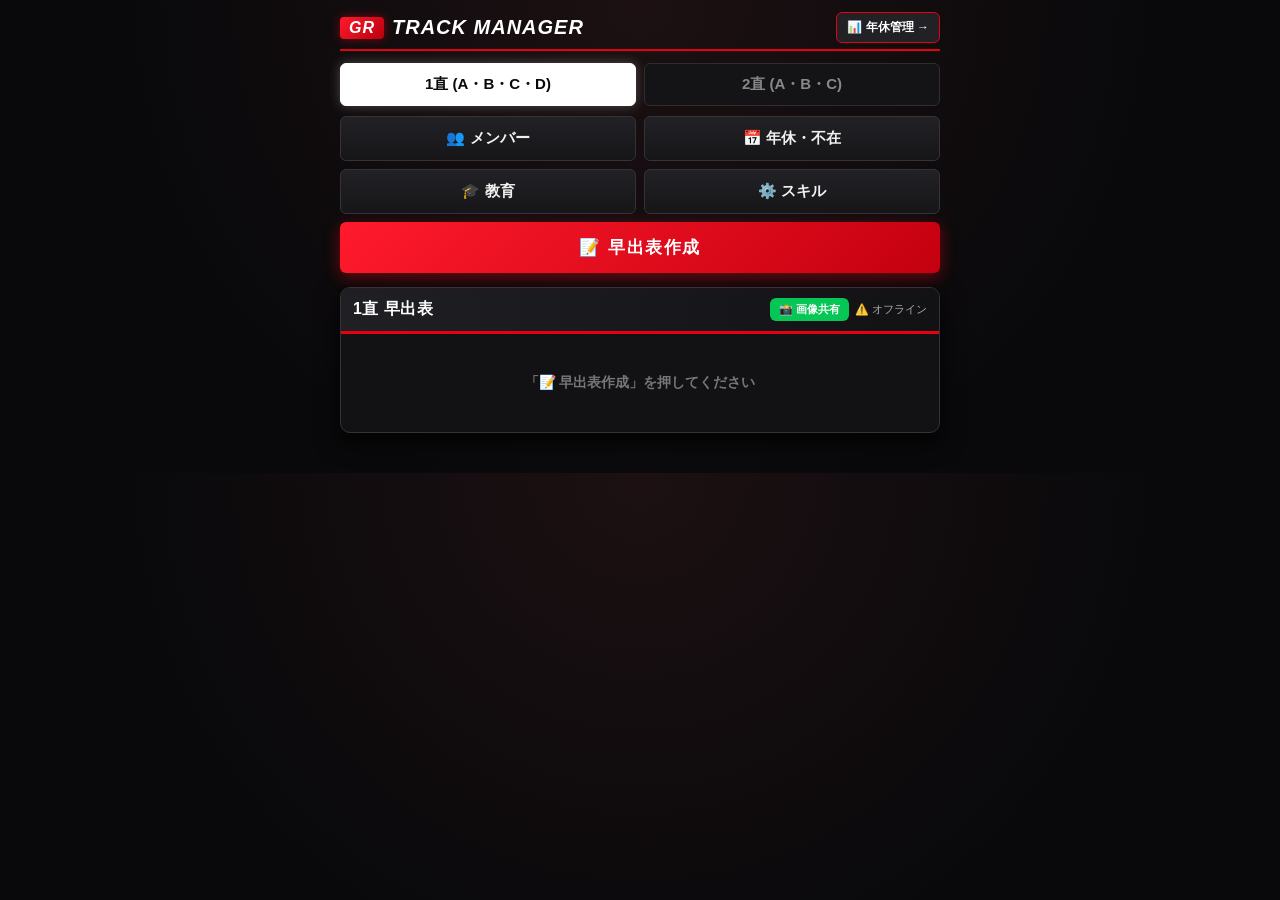
==== commit 60c9dc29: "Update index.html" ====
--- a/index.html
+++ b/index.html
@@ -4,7 +4,7 @@
   <meta charset="UTF-8">
   <title>GR TRACK MANAGER</title>
   <meta name="viewport" content="width=device-width, initial-scale=1.0, maximum-scale=1.0, user-scalable=no">
-  <link rel="stylesheet" href="style.css?v=12">
+  <link rel="stylesheet" href="style.css?v=14">
   <style>
     .status-chip-btn {
       min-width: 34px;
@@ -46,6 +46,20 @@
       background: #3b2608;
       color: #fbbf24;
       border: 1px solid #f59e0b;
+    }
+    .share-img-btn {
+      background: #06c755;
+      color: #fff;
+      border: none;
+      border-radius: 6px;
+      padding: 4px 9px;
+      font-size: 11px;
+      font-weight: 800;
+      cursor: pointer;
+      white-space: nowrap;
+    }
+    .share-img-btn:active {
+      opacity: 0.8;
     }
   </style>
 </head>
@@ -122,7 +136,10 @@
   <main class="board-wrapper">
     <div class="board-header">
       <span id="boardTitle">1直 早出表</span>
-      <span id="syncStatus" class="board-sub">☁️ 同期中...</span>
+      <div style="display:flex; align-items:center; gap:6px;">
+        <button type="button" id="shareImgBtn" class="share-img-btn">📸 画像共有</button>
+        <span id="syncStatus" class="board-sub">☁️ 同期中...</span>
+      </div>
     </div>
     <div id="scheduleArea" class="board">
       <div class="empty-board">「📝 早出表作成」を押してください</div>
@@ -153,7 +170,7 @@
   }
   return arr;
 }
-  function generateCandidateSchedule(shiftData, positions) {
+function generateCandidateSchedule(shiftData, positions) {
   const schedule = {};
   const tempCount = { ...(shiftData.count || {}) };
   const tempPosCount = {};
@@ -273,74 +290,129 @@
   }
   return bestSchedule;
 }
-  function isUnlearnedForPosition(member, pos, shiftData) {
-  if (!member || !pos) return false;
-  return !shiftData.skills?.[member]?.[pos];
-}
-
-function getAbsenceBadgeInfo(type) {
-  if (type === "nenkyu") return { label: "年", cls: "tag-nenkyu" };
-  if (type === "tokkyu") return { label: "特", cls: "tag-tokkyu" };
-  if (type === "kyouiku") return { label: "教", cls: "tag-kyouiku" };
-  return null;
-}
-
-function renderScheduleBoard(schedule, shiftData, shiftKey, dailyEduMap = {}, savedHolidays = {}) {
-  const scheduleArea = document.getElementById("scheduleArea");
-  if (!schedule || Object.keys(schedule).length === 0) {
-    scheduleArea.innerHTML = `<div class="empty-board">「📝 早出表作成」を押してください</div>`;
+async function shareScheduleAsImage() {
+  const sData = appData.shifts[currentShift];
+  if (!sData.schedule) {
+    alert("先に「📝 早出表作成」を押してから共有してください。");
     return;
   }
 
-  const positions = POSITIONS_BY_SHIFT[shiftKey];
-  const leftPositions = positions.filter(p => p === "A" || p === "B");
-  const rightPositions = positions.filter(p => p === "C" || p === "D");
-
-  let html = "";
+  const positions = POSITIONS_BY_SHIFT[currentShift];
+  const scale = 2;
+  const width = 420;
+  const headerH = 54;
+  const dayH = positions.length > 3 ? 126 : 102;
+  const height = headerH + DAYS.length * dayH + 16;
+
+  const canvas = document.createElement("canvas");
+  canvas.width = width * scale;
+  canvas.height = height * scale;
+  const ctx = canvas.getContext("2d");
+  ctx.scale(scale, scale);
+
+  ctx.fillStyle = "#09090b";
+  ctx.fillRect(0, 0, width, height);
+
+  ctx.fillStyle = "#16161a";
+  ctx.fillRect(10, 10, width - 20, 38);
+  ctx.fillStyle = "#e60012";
+  ctx.fillRect(10, 10, 5, 38);
+
+  ctx.fillStyle = "#ffffff";
+  ctx.font = "bold 17px -apple-system, BlinkMacSystemFont, sans-serif";
+  ctx.fillText(`GR ${currentShift}直 早出表`, 24, 35);
+
+  let y = headerH + 6;
   for (const day of DAYS) {
-    const offList = [];
-    shiftData.members.forEach(m => {
-      const type = getAbsenceType(savedHolidays?.[m]?.[day]);
-      if (type) {
-        offList.push({ name: m, info: getAbsenceBadgeInfo(type) });
+    ctx.fillStyle = "#16161a";
+    ctx.beginPath();
+    ctx.roundRect(10, y, width - 20, dayH - 8, 8);
+    ctx.fill();
+    ctx.strokeStyle = "#2c2c32";
+    ctx.lineWidth = 1;
+    ctx.stroke();
+
+    ctx.fillStyle = "#e60012";
+    ctx.font = "bold 13px -apple-system, BlinkMacSystemFont, sans-serif";
+    ctx.fillText(`${day}曜日`, 20, y + 20);
+
+    positions.forEach((pos, idx) => {
+      const col = idx < 2 ? 0 : 1;
+      const row = idx % 2;
+      const boxX = 20 + col * 192;
+      const boxY = y + 28 + row * 34;
+      const person = sData.schedule[day]?.[pos] || "-- 未定 --";
+      const trainer = person ? (sData.dailyEducation?.[`${day}_${pos}`] || "") : "";
+
+      ctx.fillStyle = "#ffffff";
+      ctx.beginPath();
+      ctx.roundRect(boxX, boxY, 184, 28, 6);
+      ctx.fill();
+
+      ctx.fillStyle = "#e60012";
+      ctx.beginPath();
+      ctx.roundRect(boxX + 4, boxY + 4, 20, 20, 4);
+      ctx.fill();
+      ctx.fillStyle = "#ffffff";
+      ctx.font = "bold 12px sans-serif";
+      ctx.fillText(pos, boxX + 10, boxY + 18);
+
+      ctx.fillStyle = "#111111";
+      ctx.font = "bold 14px -apple-system, BlinkMacSystemFont, sans-serif";
+      const labelText = trainer ? `${person}(教:${trainer})` : person;
+      ctx.fillText(labelText, boxX + 30, boxY + 19);
+    });
+
+    // 不在タグ（年=赤・特=青・教=黄の色分け表示）
+    const offItems = [];
+    sData.members.forEach(m => {
+      const type = getAbsenceType(sData.savedHolidays?.[m]?.[day]);
+      if (type === "nenkyu") offItems.push({ text: `${m}(年)`, color: "#ff6b76" });
+      else if (type === "tokkyu") offItems.push({ text: `${m}(特)`, color: "#60a5fa" });
+      else if (type === "kyouiku") offItems.push({ text: `${m}(教)`, color: "#fbbf24" });
+    });
+    if (offItems.length > 0) {
+      ctx.font = "bold 11px -apple-system, BlinkMacSystemFont, sans-serif";
+      let curX = 95;
+      ctx.fillStyle = "#aaaaaa";
+      ctx.fillText("不在: ", curX, y + 20);
+      curX += ctx.measureText("不在: ").width;
+
+      offItems.forEach((item, i) => {
+        ctx.fillStyle = item.color;
+        ctx.fillText(item.text, curX, y + 20);
+        curX += ctx.measureText(item.text).width;
+        if (i < offItems.length - 1) {
+          ctx.fillStyle = "#666666";
+          ctx.fillText(" / ", curX, y + 20);
+          curX += ctx.measureText(" / ").width;
+        }
+      });
+    }
+
+    y += dayH;
+  }
+
+  canvas.toBlob(async blob => {
+    if (!blob) return;
+    const file = new File([blob], `shift_${currentShift}.png`, { type: "image/png" });
+    const msgText = `${currentShift}直早出表　確認お願いします。`;
+    if (navigator.canShare && navigator.canShare({ files: [file] })) {
+      try {
+        await navigator.share({
+          files: [file],
+          title: `${currentShift}直 早出表`,
+          text: msgText
+        });
+      } catch (err) {
+        if (err.name !== "AbortError") alert("共有に失敗しました。");
       }
-    });
-
-    html += `<div class="day-block"><div class="day-label">${day}曜日</div><div class="pos-grid">`;
-    html += `<div class="pos-col">`;
-    for (const pos of leftPositions) html += buildPositionCellHTML(day, pos, schedule[day]?.[pos] || "", shiftData, dailyEduMap);
-    html += `</div><div class="pos-col">`;
-    for (const pos of rightPositions) html += buildPositionCellHTML(day, pos, schedule[day]?.[pos] || "", shiftData, dailyEduMap);
-    html += `</div></div>`;
-    if (offList.length > 0) {
-      html += `<div class="day-holidays"><span>不在:</span>${offList.map(item => `<span class="holiday-tag ${item.info.cls}">${item.name}(${item.info.label})</span>`).join("")}</div>`;
-    }
-    html += `</div>`;
-  }
-  scheduleArea.innerHTML = html;
-}
-
-function buildPositionCellHTML(day, pos, assignedPerson, shiftData, dailyEduMap) {
-  const showOrange = isUnlearnedForPosition(assignedPerson, pos, shiftData);
-  const trainer = assignedPerson ? dailyEduMap[`${day}_${pos}`] : "";
-  let optionsHtml = `<option value="">-- 未定 --</option>`;
-  shiftData.members.forEach(m => {
-    const selected = m === assignedPerson ? "selected" : "";
-    optionsHtml += `<option value="${m}" ${selected}>${m}</option>`;
-  });
-  return `
-    <div class="pos-cell">
-      <span class="pos-tag">${pos}</span>
-      <div class="cell-content">
-        <div class="person-select-row">
-          ${showOrange ? `<span>🟠</span>` : ""}
-          <select class="board-select" data-day="${day}" data-pos="${pos}">${optionsHtml}</select>
-        </div>
-        ${trainer ? `<div class="trainer-badge">👨‍🏫 教育: ${trainer}</div>` : ""}
-      </div>
-    </div>`;
-}
-
+    } else {
+      const url = URL.createObjectURL(blob);
+      window.open(url, "_blank");
+    }
+  }, "image/png");
+}
 const STORAGE_KEY = "gr_track_manager_data_v1";
 const NENKYU_STORAGE_KEY = "gr_nenkyu_cut0_data_v1";
 let currentShift = "1";
@@ -492,7 +564,8 @@
     console.error("年休連動エラー:", e);
   }
 }
-  document.addEventListener("DOMContentLoaded", async () => {
+
+document.addEventListener("DOMContentLoaded", async () => {
   await loadAppData();
   setupEventListeners();
   refreshAllViews();
@@ -538,6 +611,7 @@
   });
 
   document.getElementById("createButton").addEventListener("click", handleCreateSchedule);
+  document.getElementById("shareImgBtn").addEventListener("click", shareScheduleAsImage);
 
   document.getElementById("scheduleArea").addEventListener("change", e => {
     if (e.target.classList.contains("board-select")) {
@@ -573,7 +647,6 @@
   renderHolidayArea();
   renderBoard();
 }
-
 function addMember() {
   const input = document.getElementById("memberInput");
   const name = input.value.trim();
@@ -666,7 +739,8 @@
   saveAppData();
   renderBoard();
 }
-  function renderHolidayArea() {
+
+function renderHolidayArea() {
   const container = document.getElementById("holidayArea");
   const sData = appData.shifts[currentShift];
 
